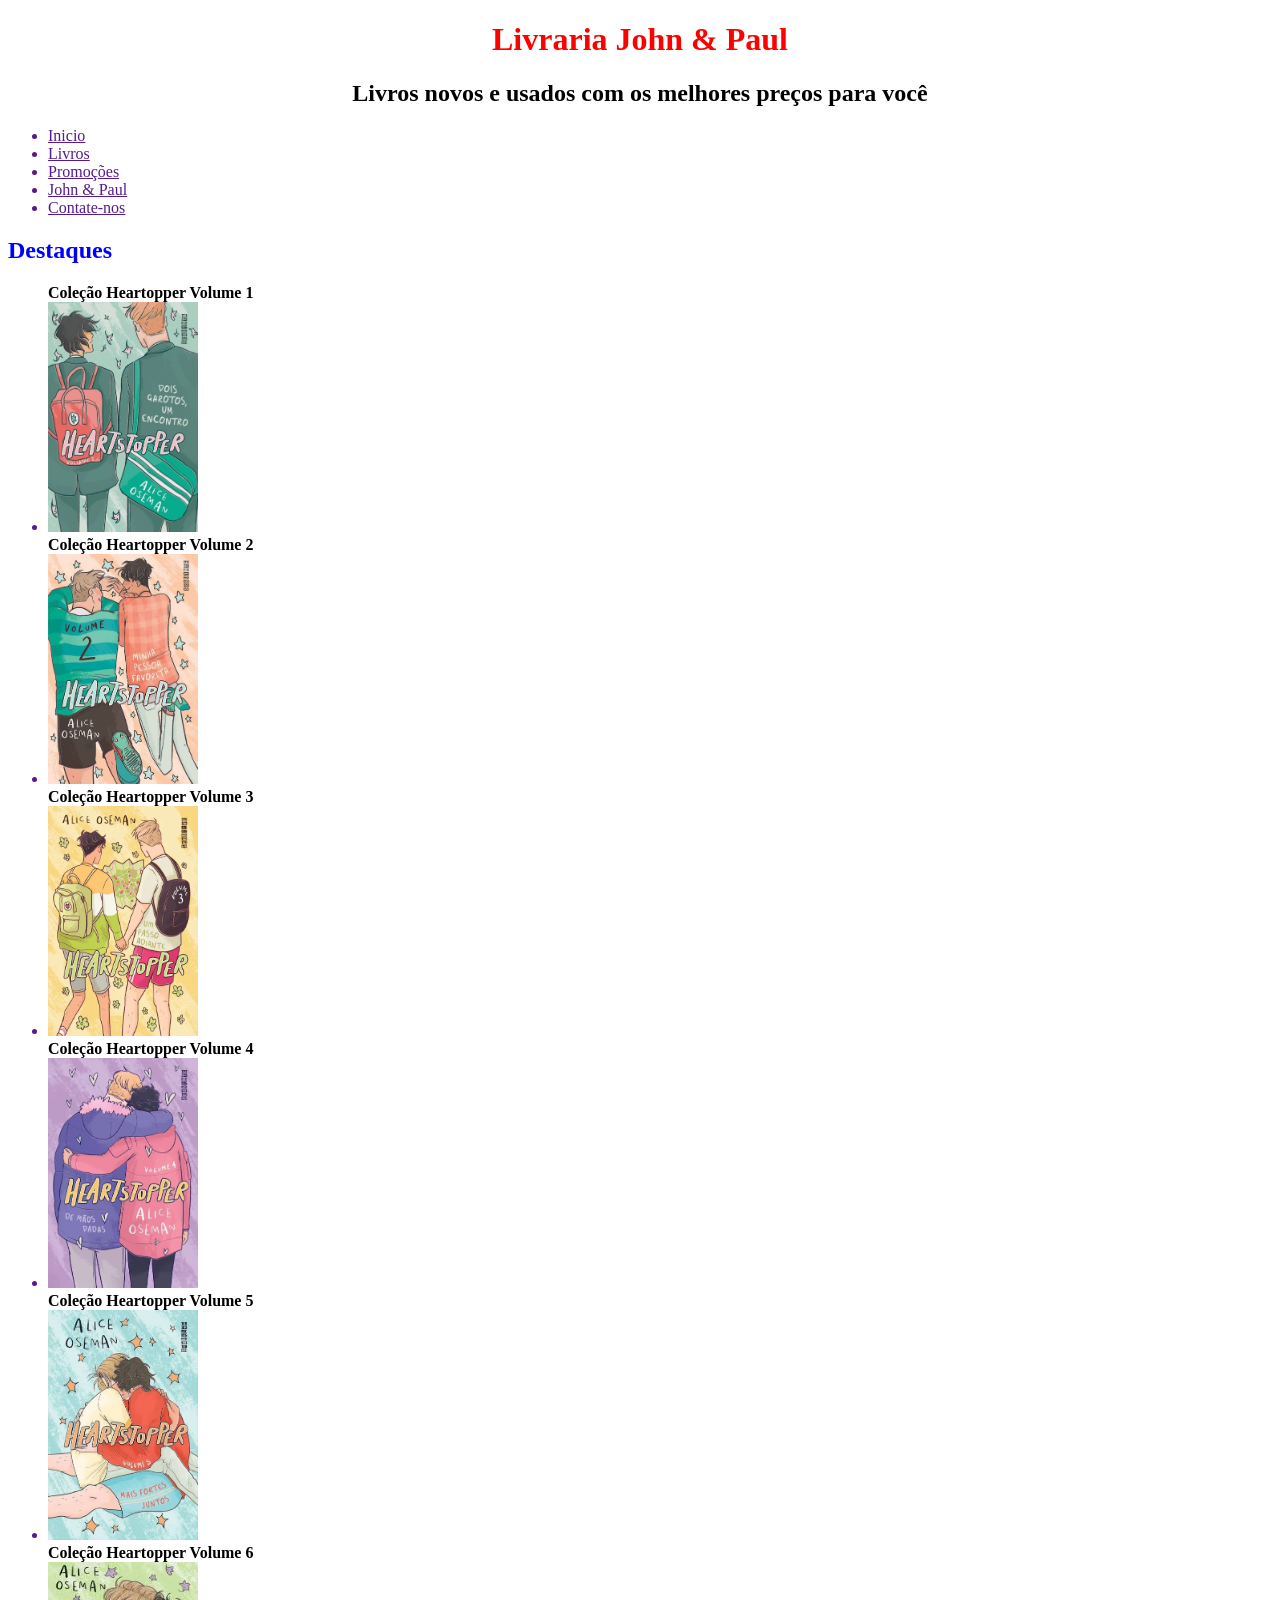
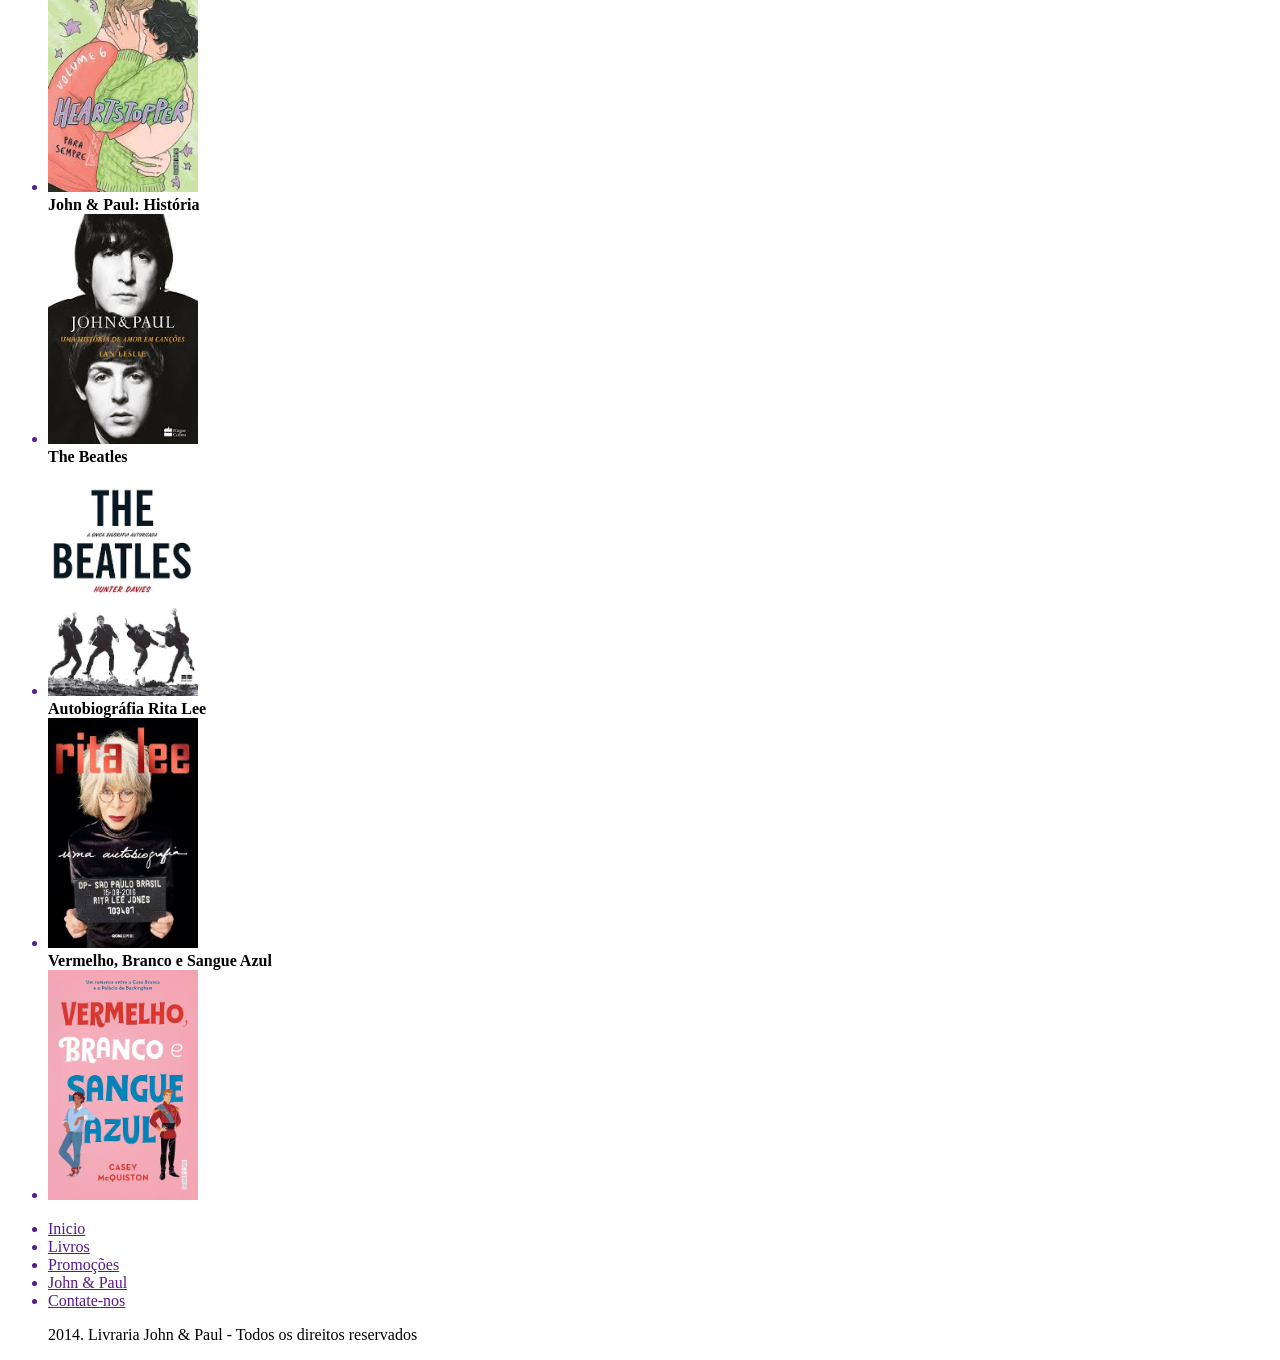
==== index.html @ 36a65845 "projeto livraria" ====
<!DOCTYPE html>
<html lang="pt-br">
<head>
    <meta charset="UTF-8">
    <meta name="viewport" content="width=device-width, initial-scale=1.0">
    <link rel="stylesheet" href="css/style.css">
    <title>Projeto Livraria</title>
</head>
<body>
    
    <div id="topo">
        <h1 style="color: red;">Livraria John & Paul</h1>
        <h2>Livros novos e usados com os melhores preços para você</h2>
    </div>

    <div id="menu">
        <ul>
            <a href=""><li>Inicio</li></a>
            <a href=""><li>Livros</li></a>
            <a href=""><li>Promoções</li></a>
            <a href=""><li>John & Paul</li></a>
            <a href=""><li>Contate-nos</li></a>
        </ul>
    </div>

    <div class="destaques">
        <h2 style="color: blue;">Destaques</h2>

        <ul>
            <strong>Coleção Heartopper Volume 1</strong>
            <a href=""><li><img src="assests/img/heartstopper1.png" alt="Coleção Heartopper Volume 1" width="150" height="230"></li></a>
            <strong>Coleção Heartopper Volume 2</strong>
            <a href=""><li><img src="assests/img/heartstopper2.png" alt="Coleção Heartopper Volume 2" width="150" height="230"></li></a>
            <strong>Coleção Heartopper Volume 3</strong>
            <a href=""><li><img src="assests/img/heartstopper3.png" alt="Coleção Heartopper Volume 3" width="150" height="230"></li></a>
            <strong>Coleção Heartopper Volume 4</strong>
            <a href=""><li><img src="assests/img/heartstopper4.png" alt="Coleção Heartopper Volume 4" width="150" height="230"></li></a>
            <strong>Coleção Heartopper Volume 5</strong>
            <a href=""><li><img src="assests/img/heartstopper5.png" alt="Coleção Heartopper Volume 5" width="150" height="230"></li></a>
            <strong>Coleção Heartopper Volume 6</strong>
            <a href=""><li><img src="assests/img/heartstopper6.png" alt="Coleção Heartopper Volume 6" width="150" height="230"></li></a>
            <strong>John & Paul: História</strong>
            <a href=""><li><img src="assests/img/johnpaul.png" alt="John & Paul: História" width="150" height="230"></li></a>
            <strong>The Beatles</strong>
            <a href=""><li><img src="assests/img/beatles.png" alt="The Beatles" width="150" height="230"></li></a>
            <strong>Autobiográfia Rita Lee</strong>
            <a href=""><li><img src="assests/img/ritalee.png" alt="Autobiográfia Rita Lee" width="150" height="230"></li></a>
            <strong>Vermelho, Branco e Sangue Azul</strong>
            <a href=""><li><img src="assests/img/vermelhoebranco.png" alt="Vermelho, Branco e Sangue Azul" width="150" height="230"></li></a>
        </ul>
    </div>

    <div id="rodape">
        <ul>
            <a href=""><li>Inicio</li></a>
            <a href=""><li>Livros</li></a>
            <a href=""><li>Promoções</li></a>
            <a href=""><li>John & Paul</li></a>
            <a href=""><li>Contate-nos</li></a>
            <p>2014. Livraria John & Paul - Todos os direitos reservados</p>
        </ul>
    </div>

</body>
</html>
---- css/style.css ----
#topo
{
    text-align: center;
}
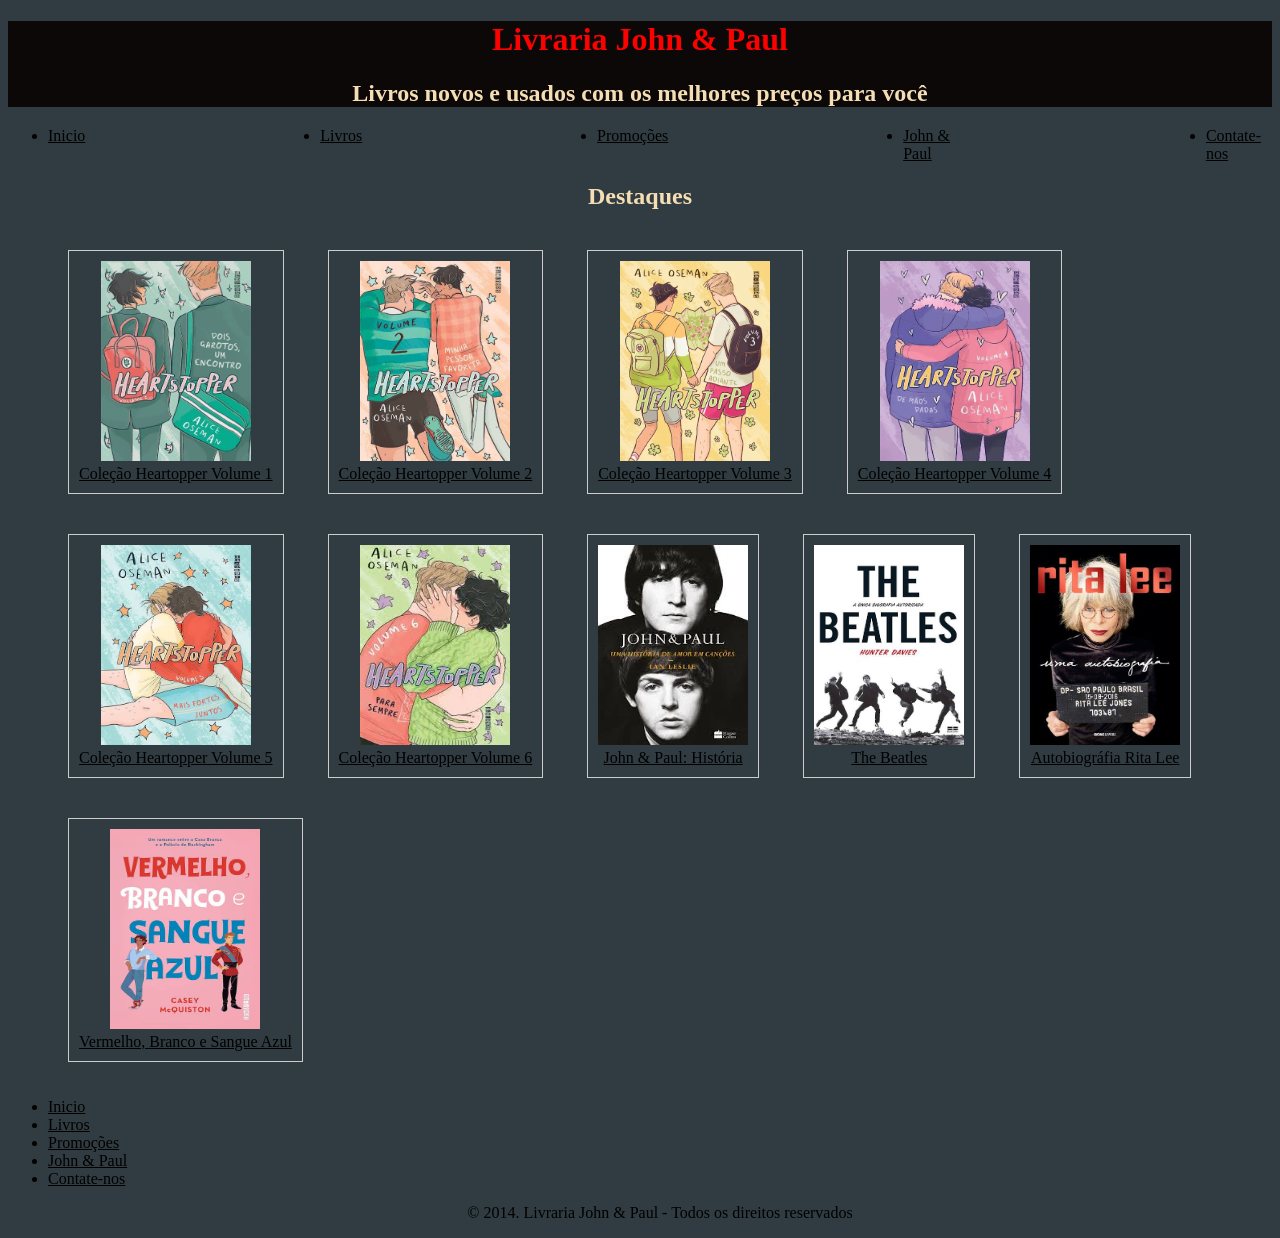
==== commit 22716c3e: "05/09/26" ====
--- a/index.html
+++ b/index.html
@@ -8,58 +8,68 @@
 </head>
 <body>
     
-    <div id="topo">
+    <header id="topo">
         <h1 style="color: red;">Livraria John & Paul</h1>
-        <h2>Livros novos e usados com os melhores preços para você</h2>
-    </div>
+        <h2 style="color: wheat;">Livros novos e usados com os melhores preços para você</h2>
+    </header>
 
     <div id="menu">
         <ul>
-            <a href=""><li>Inicio</li></a>
-            <a href=""><li>Livros</li></a>
-            <a href=""><li>Promoções</li></a>
-            <a href=""><li>John & Paul</li></a>
-            <a href=""><li>Contate-nos</li></a>
+            <a href="#"><li>Inicio</li></a>
+            <a href="#"><li>Livros</li></a>
+            <a href="#"><li>Promoções</li></a>
+            <a href="#"><li>John & Paul</li></a>
+            <a href="#"><li>Contate-nos</li></a>
         </ul>
     </div>
 
     <div class="destaques">
-        <h2 style="color: blue;">Destaques</h2>
+        <h2 style="color: wheat;" id="titulo_destaque">Destaques</h2>
 
         <ul>
-            <strong>Coleção Heartopper Volume 1</strong>
-            <a href=""><li><img src="assests/img/heartstopper1.png" alt="Coleção Heartopper Volume 1" width="150" height="230"></li></a>
-            <strong>Coleção Heartopper Volume 2</strong>
-            <a href=""><li><img src="assests/img/heartstopper2.png" alt="Coleção Heartopper Volume 2" width="150" height="230"></li></a>
-            <strong>Coleção Heartopper Volume 3</strong>
-            <a href=""><li><img src="assests/img/heartstopper3.png" alt="Coleção Heartopper Volume 3" width="150" height="230"></li></a>
-            <strong>Coleção Heartopper Volume 4</strong>
-            <a href=""><li><img src="assests/img/heartstopper4.png" alt="Coleção Heartopper Volume 4" width="150" height="230"></li></a>
-            <strong>Coleção Heartopper Volume 5</strong>
-            <a href=""><li><img src="assests/img/heartstopper5.png" alt="Coleção Heartopper Volume 5" width="150" height="230"></li></a>
-            <strong>Coleção Heartopper Volume 6</strong>
-            <a href=""><li><img src="assests/img/heartstopper6.png" alt="Coleção Heartopper Volume 6" width="150" height="230"></li></a>
-            <strong>John & Paul: História</strong>
-            <a href=""><li><img src="assests/img/johnpaul.png" alt="John & Paul: História" width="150" height="230"></li></a>
-            <strong>The Beatles</strong>
-            <a href=""><li><img src="assests/img/beatles.png" alt="The Beatles" width="150" height="230"></li></a>
-            <strong>Autobiográfia Rita Lee</strong>
-            <a href=""><li><img src="assests/img/ritalee.png" alt="Autobiográfia Rita Lee" width="150" height="230"></li></a>
-            <strong>Vermelho, Branco e Sangue Azul</strong>
-            <a href=""><li><img src="assests/img/vermelhoebranco.png" alt="Vermelho, Branco e Sangue Azul" width="150" height="230"></li></a>
+            <figure><a href="#"><li><img src="assests/img/heartstopper1.png" alt="Coleção Heartopper Volume 1">
+                                            <figcaption>Coleção Heartopper Volume 1</figcaption></li></a></figure>
+
+            <figure><a href="#"><li><img src="assests/img/heartstopper2.png" alt="Coleção Heartopper Volume 2">
+                                            <figcaption>Coleção Heartopper Volume 2</figcaption></li></a></figure>                                                     
+            
+            <figure><a href="#"><li><img src="assests/img/heartstopper3.png" alt="Coleção Heartopper Volume 3">
+                                            <figcaption>Coleção Heartopper Volume 3</figcaption></li></a></figure>
+
+            <figure><a href="#"><li><img src="assests/img/heartstopper4.png" alt="Coleção Heartopper Volume 4">
+                                            <figcaption>Coleção Heartopper Volume 4</figcaption></li></a></figure>
+
+            <figure><a href="#"><li><img src="assests/img/heartstopper5.png" alt="Coleção Heartopper Volume 5">
+                                            <figcaption>Coleção Heartopper Volume 5</figcaption></li></a></figure>
+
+            <figure><a href="#"><li><img src="assests/img/heartstopper6.png" alt="Coleção Heartopper Volume 6">
+                                            <figcaption>Coleção Heartopper Volume 6</figcaption></li></a></figure>
+
+            <figure><a href="#"><li><img src="assests/img/johnpaul.png" alt="John & Paul: História">
+                                            <figcaption>John & Paul: História</figcaption></li></a></figure>
+          
+            <figure><a href="#"><li><img src="assests/img/beatles.png" alt="The Beatles">
+                                            <figcaption>The Beatles</figcaption></li></a></figure>
+
+            <figure><a href="#"><li><img src="assests/img/ritalee.png" alt="Autobiográfia Rita Lee">
+                                            <figcaption>Autobiográfia Rita Lee</figcaption></li></a></figure>
+ 
+            <figure><a href="#"><li><img src="assests/img/vermelhoebranco.png" alt="Vermelho, Branco e Sangue Azul">
+                                            <figcaption>Vermelho, Branco e Sangue Azul</figcaption></li></a></figure>
+
         </ul>
     </div>
 
-    <div id="rodape">
+    <footer id="rodape">
         <ul>
-            <a href=""><li>Inicio</li></a>
-            <a href=""><li>Livros</li></a>
-            <a href=""><li>Promoções</li></a>
-            <a href=""><li>John & Paul</li></a>
-            <a href=""><li>Contate-nos</li></a>
-            <p>2014. Livraria John & Paul - Todos os direitos reservados</p>
+            <a href="#"><li>Inicio</li></a>
+            <a href="#"><li>Livros</li></a>
+            <a href="#"><li>Promoções</li></a>
+            <a href="#"><li>John & Paul</li></a>
+            <a href="#"><li>Contate-nos</li></a>
+            <p id="direitos"> &copy; 2014. Livraria John & Paul - Todos os direitos reservados</p>
         </ul>
-    </div>
+    </footer>
 
 </body>
 </html>
--- a/css/style.css
+++ b/css/style.css
@@ -1,4 +1,66 @@
 #topo
+{
+    background-color: rgb(12, 8, 8);
+    text-align: center;
+}
+
+body
+{
+    background-color: #303c41;
+}
+
+#menu ul
+{
+    display: flex;
+    gap: 235px;
+}
+
+#menu a
+{
+    color: black;
+}
+
+#titulo_destaque
+{
+    text-align: center;
+}
+
+.destaques ul
+{
+    list-style: none;
+}
+
+figure 
+{
+    text-align: center;
+    margin: 20px;
+    padding: 10px;
+    border: 1px solid #ccc;
+    display: inline-block;
+}
+
+figure:hover 
+{
+    box-shadow: 0 0 10px rgba(0, 0, 0, 0.3);
+}
+
+img 
+{
+    width: 150px;
+    height: 200px;
+}
+
+.destaques a
+{
+    color: black;
+}
+
+#rodape a
+{
+    color: black;
+}
+
+#direitos
 {
     text-align: center;
 }
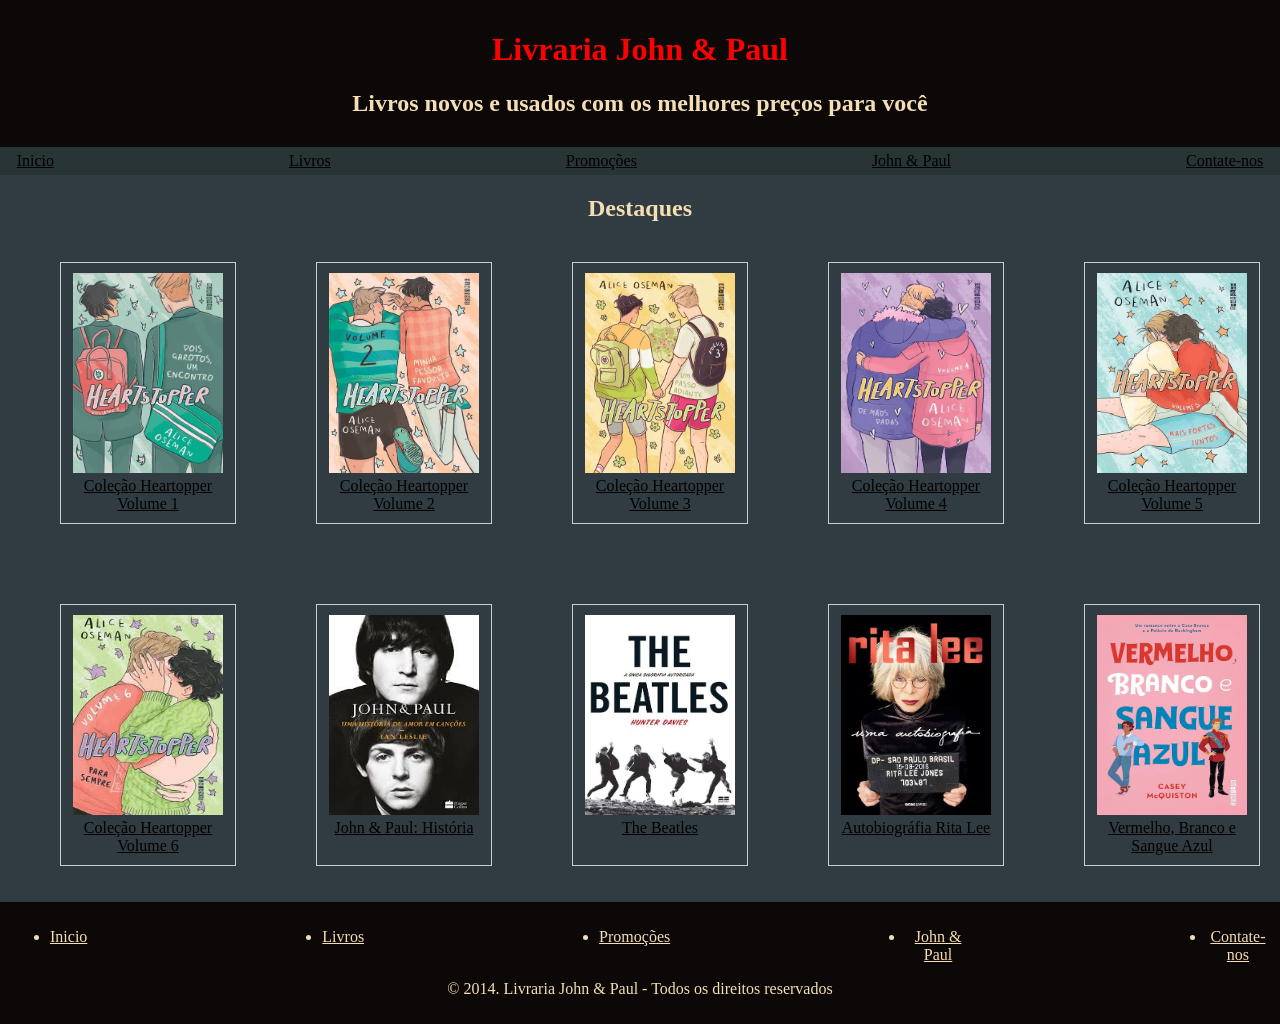
==== commit 870ee2b7: "08/09/26" ====
--- a/index.html
+++ b/index.html
@@ -9,22 +9,22 @@
 <body>
     
     <header id="topo">
-        <h1 style="color: red;">Livraria John & Paul</h1>
-        <h2 style="color: wheat;">Livros novos e usados com os melhores preços para você</h2>
+        <h1>Livraria John & Paul</h1>
+        <h2>Livros novos e usados com os melhores preços para você</h2>
     </header>
 
-    <div id="menu">
+    <nav id="menu">
         <ul>
-            <a href="#"><li>Inicio</li></a>
-            <a href="#"><li>Livros</li></a>
+            <a href="index.html"><li>Inicio</li></a>
+            <a href="produtos.html"><li>Livros</li></a>
             <a href="#"><li>Promoções</li></a>
-            <a href="#"><li>John & Paul</li></a>
-            <a href="#"><li>Contate-nos</li></a>
+            <a href="sobre.html"><li>John & Paul</li></a>
+            <a href="contato.html"><li>Contate-nos</li></a>
         </ul>
-    </div>
+    </nav>
 
     <div class="destaques">
-        <h2 style="color: wheat;" id="titulo_destaque">Destaques</h2>
+        <h2>Destaques</h2>
 
         <ul>
             <figure><a href="#"><li><img src="assests/img/heartstopper1.png" alt="Coleção Heartopper Volume 1">
@@ -61,14 +61,19 @@
     </div>
 
     <footer id="rodape">
+        <div class="links">
         <ul>
-            <a href="#"><li>Inicio</li></a>
-            <a href="#"><li>Livros</li></a>
+            <a href="index.html"><li>Inicio</li></a>
+            <a href="produtos.html"><li>Livros</li></a>
             <a href="#"><li>Promoções</li></a>
-            <a href="#"><li>John & Paul</li></a>
-            <a href="#"><li>Contate-nos</li></a>
-            <p id="direitos"> &copy; 2014. Livraria John & Paul - Todos os direitos reservados</p>
+            <a href="sobre.html"><li>John & Paul</li></a>
+            <a href="contato.html"><li>Contate-nos</li></a>
         </ul>
+        </div>
+
+        <div class="direitos">
+            <p> &copy; 2014. Livraria John & Paul - Todos os direitos reservados</p>
+        </div>
     </footer>
 
 </body>
--- a/css/style.css
+++ b/css/style.css
@@ -2,11 +2,28 @@
 {
     background-color: rgb(12, 8, 8);
     text-align: center;
+    padding: 10px;
+}
+
+#topo h1
+{
+    color: red;
+}
+
+#topo h2
+{
+    color: wheat;
 }
 
 body
 {
     background-color: #303c41;
+    margin: 0;
+}
+
+nav
+{
+    padding: 20px;
 }
 
 #menu ul
@@ -20,14 +37,24 @@
     color: black;
 }
 
-#titulo_destaque
-{
-    text-align: center;
+#menu 
+{
+    background-color: rgb(40, 52, 53);
+    padding: 5px;
 }
 
 .destaques ul
 {
     list-style: none;
+    display: grid;
+    grid-template-columns: repeat(5, 1fr);
+    gap: 40px;
+}
+
+.destaques h2
+{
+    color: wheat;
+    text-align: center;
 }
 
 figure 
@@ -55,12 +82,142 @@
     color: black;
 }
 
-#rodape a
-{
+.links a
+{
+    color: wheat;
+}
+
+#rodape 
+{
+    background-color: rgb(12, 8, 8);
+    text-align: center;
+    padding: 10px;
+}
+
+.links ul 
+{
+    display: flex;
+    gap: 235px;
+    justify-content: center;
+}
+
+.direitos
+{
+    text-align: center;
+    color: wheat
+}
+
+.tabelaLivros
+{
+    width: 60%;
+    margin: 30px auto;
+    text-align: center;
+}
+
+table, th, td
+{
+    border: 2px solid rgb(0, 0, 0);
+}
+
+.sobre
+{
+    max-width: 1100px;
+    margin: 0 auto;
+    padding: 40px 30px;
+}
+
+.sobre h1
+{
+    text-align: center;
+    margin-bottom: 30px;
+    font-size: 32px;
+}
+
+.sobre p
+{
+    line-height: 1.7;
+    margin-bottom: 20px;
+    text-align: justify;
+}
+
+.sobre h3
+{
+    color: #8b0000;
+    margin-top: 30px;
+    margin-bottom: 15px;
+    border-bottom: 2px solid #8b0000;
+    padding-bottom: 5px;
+}
+
+.sobre ol
+{
+    margin: 20px 0;
+    padding-left: 40px;
+}
+
+.sobre li
+{
+    margin-bottom: 8px;
+}
+
+#contatoTitulo
+{
+    text-align: center;
+}
+
+.contato
+{
+    width: 60%;
+    margin: 30px auto;
+}
+
+.contato legend
+{
+    text-align: center;
+}
+
+input
+{
+    background-color: rgb(44, 44, 38);
+}
+
+select
+{
+    background-color: rgb(44, 44, 38);
+}
+
+textarea
+{
+    background-color: rgb(44, 44, 38);
+}
+
+button:hover
+{
+    background-color: rgb(44, 44, 38);
+}
+
+nav {
+    background-color: #f5f5f5;
+}
+
+nav ul {
+    display: flex;
+    justify-content: center;
+    gap: 30px;
+    list-style: none;
+    padding: 0;
+    margin: 0;
+}
+
+nav li a {
+    display: block;
+    padding: 20px 30px;
     color: black;
-}
-
-#direitos
-{
-    text-align: center;
+    text-decoration: none;
+    transition: 0.3s;
+}
+
+nav li a:hover {
+    background-color: #8b0000;
+    color: white;
 }
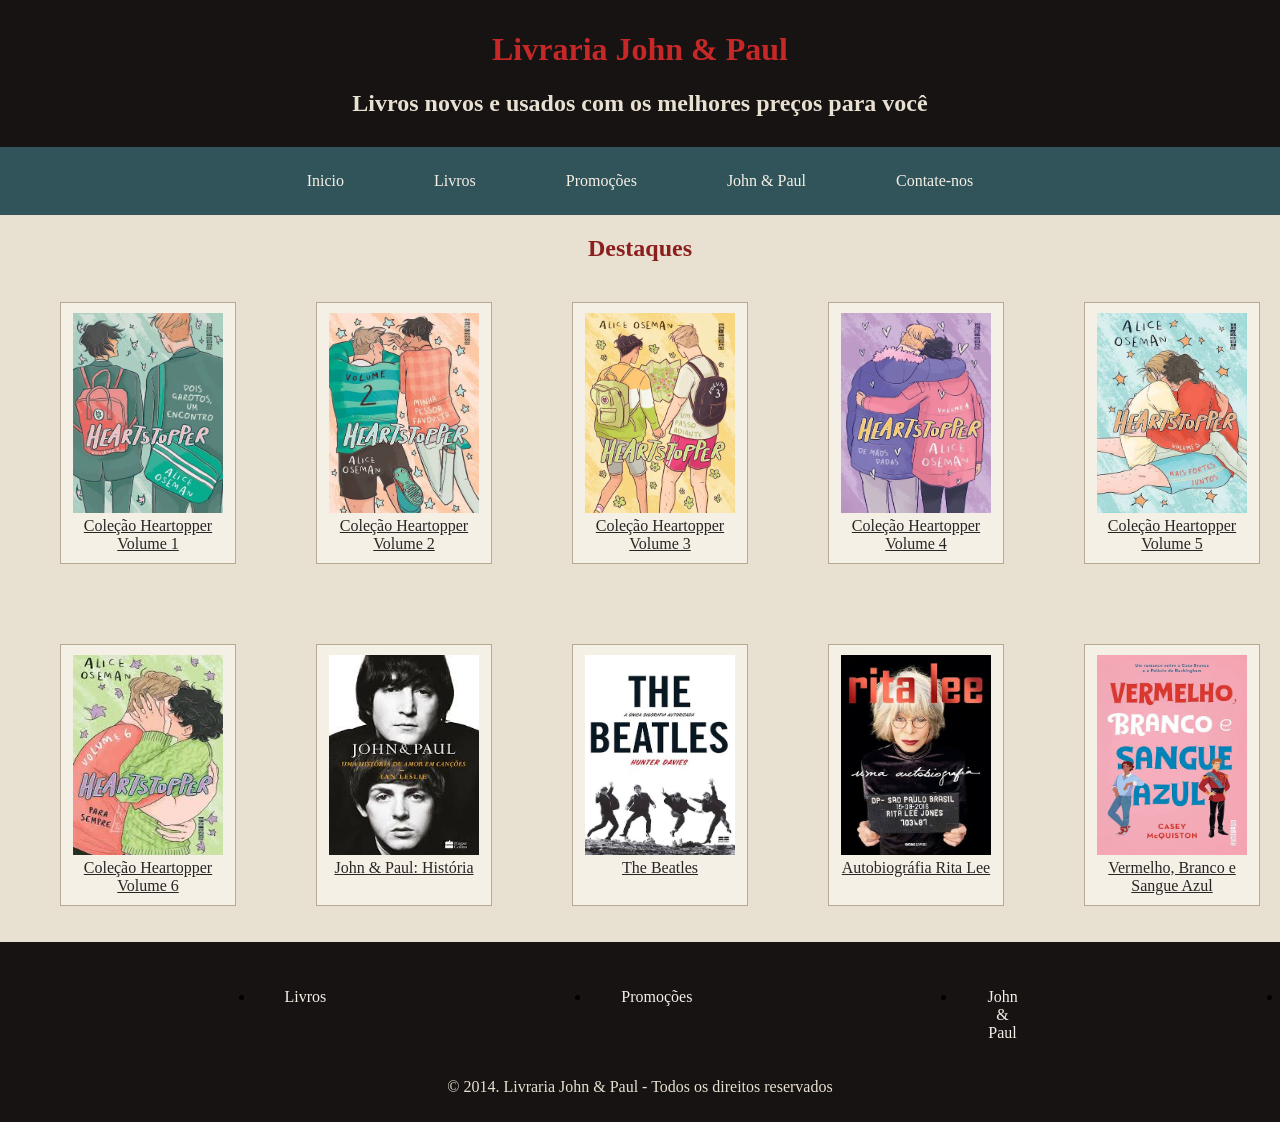
==== commit eedd6cab: "pronto" ====
--- a/index.html
+++ b/index.html
@@ -7,7 +7,7 @@
     <title>Projeto Livraria</title>
 </head>
 <body>
-    
+
     <header id="topo">
         <h1>Livraria John & Paul</h1>
         <h2>Livros novos e usados com os melhores preços para você</h2>
@@ -15,13 +15,14 @@
 
     <nav id="menu">
         <ul>
-            <a href="index.html"><li>Inicio</li></a>
-            <a href="produtos.html"><li>Livros</li></a>
-            <a href="#"><li>Promoções</li></a>
-            <a href="sobre.html"><li>John & Paul</li></a>
-            <a href="contato.html"><li>Contate-nos</li></a>
+            <li><a href="index.html">Inicio</a></li>
+            <li><a href="produtos.html">Livros</a></li>
+            <li><a href="#">Promoções</a></li>
+            <li><a href="sobre.html">John & Paul</a></li>
+            <li><a href="contato.html">Contate-nos</a></li>
         </ul>
     </nav>
+
 
     <div class="destaques">
         <h2>Destaques</h2>
@@ -31,8 +32,8 @@
                                             <figcaption>Coleção Heartopper Volume 1</figcaption></li></a></figure>
 
             <figure><a href="#"><li><img src="assests/img/heartstopper2.png" alt="Coleção Heartopper Volume 2">
-                                            <figcaption>Coleção Heartopper Volume 2</figcaption></li></a></figure>                                                     
-            
+                                            <figcaption>Coleção Heartopper Volume 2</figcaption></li></a></figure>
+
             <figure><a href="#"><li><img src="assests/img/heartstopper3.png" alt="Coleção Heartopper Volume 3">
                                             <figcaption>Coleção Heartopper Volume 3</figcaption></li></a></figure>
 
@@ -47,13 +48,13 @@
 
             <figure><a href="#"><li><img src="assests/img/johnpaul.png" alt="John & Paul: História">
                                             <figcaption>John & Paul: História</figcaption></li></a></figure>
-          
+
             <figure><a href="#"><li><img src="assests/img/beatles.png" alt="The Beatles">
                                             <figcaption>The Beatles</figcaption></li></a></figure>
 
             <figure><a href="#"><li><img src="assests/img/ritalee.png" alt="Autobiográfia Rita Lee">
                                             <figcaption>Autobiográfia Rita Lee</figcaption></li></a></figure>
- 
+
             <figure><a href="#"><li><img src="assests/img/vermelhoebranco.png" alt="Vermelho, Branco e Sangue Azul">
                                             <figcaption>Vermelho, Branco e Sangue Azul</figcaption></li></a></figure>
 
@@ -62,13 +63,13 @@
 
     <footer id="rodape">
         <div class="links">
-        <ul>
-            <a href="index.html"><li>Inicio</li></a>
-            <a href="produtos.html"><li>Livros</li></a>
-            <a href="#"><li>Promoções</li></a>
-            <a href="sobre.html"><li>John & Paul</li></a>
-            <a href="contato.html"><li>Contate-nos</li></a>
-        </ul>
+            <ul>
+                <li><a href="index.html">Inicio</a></li>
+                <li><a href="produtos.html">Livros</a></li>
+                <li><a href="#">Promoções</a></li>
+                <li><a href="sobre.html">John & Paul</a></li>
+                <li><a href="contato.html">Contate-nos</a></li>
+            </ul>
         </div>
 
         <div class="direitos">
--- a/css/style.css
+++ b/css/style.css
@@ -1,29 +1,33 @@
 #topo
 {
-    background-color: rgb(12, 8, 8);
+    background-color: #171313;
     text-align: center;
     padding: 10px;
 }
 
 #topo h1
 {
-    color: red;
+    color: #C62828;
 }
 
 #topo h2
 {
-    color: wheat;
+    color: #E8E0D0;
 }
 
 body
 {
-    background-color: #303c41;
+    background-color: #E8E0D0;
     margin: 0;
+    min-height: 100vh;
+    display: flex;
+    flex-direction: column;
 }
 
 nav
 {
     padding: 20px;
+    background-color: #31545A;
 }
 
 #menu ul
@@ -34,12 +38,12 @@
 
 #menu a
 {
-    color: black;
-}
-
-#menu 
-{
-    background-color: rgb(40, 52, 53);
+    color: #F5F0E6;
+}
+
+#menu
+{
+    background-color: #31545A;
     padding: 5px;
 }
 
@@ -53,25 +57,26 @@
 
 .destaques h2
 {
-    color: wheat;
-    text-align: center;
-}
-
-figure 
+    color: #8B1E1E;
+    text-align: center;
+}
+
+figure
 {
     text-align: center;
     margin: 20px;
     padding: 10px;
-    border: 1px solid #ccc;
+    border: 1px solid #B8AA91;
     display: inline-block;
-}
-
-figure:hover 
+    background-color: #F5F0E6;
+}
+
+figure:hover
 {
     box-shadow: 0 0 10px rgba(0, 0, 0, 0.3);
 }
 
-img 
+img
 {
     width: 150px;
     height: 200px;
@@ -79,22 +84,23 @@
 
 .destaques a
 {
-    color: black;
+    color: #292525;
 }
 
 .links a
 {
-    color: wheat;
-}
-
-#rodape 
-{
-    background-color: rgb(12, 8, 8);
+    color: #E8E0D0;
+}
+
+#rodape
+{
+    background-color: #171313;
     text-align: center;
     padding: 10px;
-}
-
-.links ul 
+    margin-top: auto;
+}
+
+.links ul
 {
     display: flex;
     gap: 235px;
@@ -104,19 +110,19 @@
 .direitos
 {
     text-align: center;
-    color: wheat
+    color: #E8E0D0;
 }
 
 .tabelaLivros
 {
     width: 60%;
-    margin: 30px auto;
+    margin: 100px auto;
     text-align: center;
 }
 
 table, th, td
 {
-    border: 2px solid rgb(0, 0, 0);
+    border: 2px solid #292525;
 }
 
 .sobre
@@ -131,6 +137,7 @@
     text-align: center;
     margin-bottom: 30px;
     font-size: 32px;
+    color: #292525;
 }
 
 .sobre p
@@ -138,14 +145,15 @@
     line-height: 1.7;
     margin-bottom: 20px;
     text-align: justify;
+    color: #292525;
 }
 
 .sobre h3
 {
-    color: #8b0000;
+    color: #8B1E1E;
     margin-top: 30px;
     margin-bottom: 15px;
-    border-bottom: 2px solid #8b0000;
+    border-bottom: 2px solid #8B1E1E;
     padding-bottom: 5px;
 }
 
@@ -158,49 +166,56 @@
 .sobre li
 {
     margin-bottom: 8px;
+    color: #292525;
 }
 
 #contatoTitulo
 {
     text-align: center;
+    color: #292525;
 }
 
 .contato
 {
-    width: 60%;
+    width: 80%;
     margin: 30px auto;
 }
 
 .contato legend
 {
     text-align: center;
+    color: #292525;
 }
 
 input
 {
-    background-color: rgb(44, 44, 38);
+    background-color: #F5F0E6;
 }
 
 select
 {
-    background-color: rgb(44, 44, 38);
+    background-color: #F5F0E6;
 }
 
 textarea
 {
-    background-color: rgb(44, 44, 38);
+    background-color: #F5F0E6;
 }
 
 button:hover
 {
-    background-color: rgb(44, 44, 38);
-}
-
-nav {
-    background-color: #f5f5f5;
-}
-
-nav ul {
+    background-color: #C62828;
+    color: white;
+}
+
+#menu
+{
+    background-color: #31545A;
+    padding: 5px;
+}
+
+#menu ul
+{
     display: flex;
     justify-content: center;
     gap: 30px;
@@ -209,15 +224,80 @@
     margin: 0;
 }
 
-nav li a {
+#menu li a
+{
     display: block;
     padding: 20px 30px;
-    color: black;
+    color: #F5F0E6;
     text-decoration: none;
     transition: 0.3s;
 }
 
-nav li a:hover {
-    background-color: #8b0000;
+#menu li a:hover
+{
+    background-color: #C62828;
     color: white;
-}+}
+
+#rodade
+{
+    background-color: #31545A;
+    text-align: center;
+    padding: 10px;
+    margin-top: auto;
+}
+
+#rodade ul
+{
+    display: flex;
+    justify-content: center;
+    gap: 30px;
+    list-style: none;
+    padding: 0;
+    margin: 0;
+}
+
+#rodape li a
+{
+    display: block;
+    padding: 20px 30px;
+    color: #F5F0E6;
+    text-decoration: none;
+    transition: 0.3s;
+}
+
+#rodape li a:hover
+{
+    background-color: #C62828;
+    color: white;
+}
+
+.form-conteudo
+{
+    display: flex;
+    gap: 30px;
+    align-items: flex-start;
+}
+
+.campos
+{
+    width: 50%;
+}
+
+.mapa h2
+{
+    text-align: center;
+    margin-bottom: 15px;
+}
+
+.mapa
+{
+    width: 50%;
+}
+
+.mapa iframe
+{
+    width: 100%;
+    height: 450px;
+    border: 0;
+}
